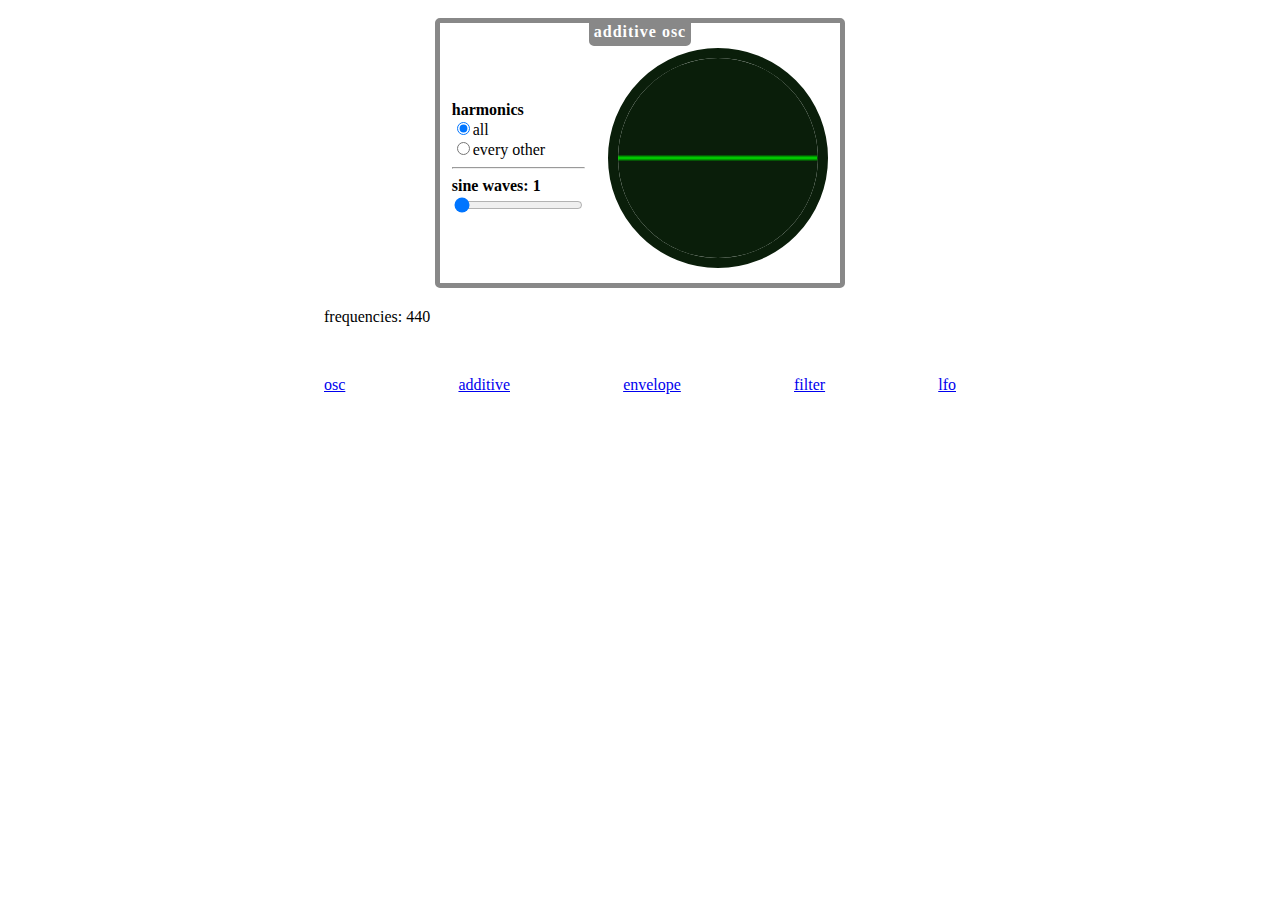
==== additive_demo.html @ db3492fe "added navigation" ====
<head>
  <title>oscilator!</title>
  <script src="scope.js"></script>
  <script src="additive_demo.js"></script>
  <link href="everything.css" rel="stylesheet" type="text/css"></link>
</head>
<body>
  <div class="moduleContainer">
    <div class="module osc">
      <div class="tag">additive osc</div>
      <div class="controlls">
        <label class="block" for="modeControl">harmonics</label>
        <input class="modeControl" type="radio" name="mode" value="sawtooth" checked>all</input><br>
        <input class="modeControl" type="radio" name="mode" value="square">every other</input><br>
        <hr>
        <label class="block" for="wavesControl">sine waves: <span class="wavesDisplay"></span></label>
        <input class="wavesControl" type="range" min="1" max="25" step="1" value="1"></input>
      </div>
      <div class="scopeContainer">
        <canvas class="scope smallScope"></canvas>
      </div>
    </div>
  </div>
  <div class="frequencies"></div>

  <div class="navContainer">
    <a href="osc_demo.html">osc</a>
    <a href="additive_demo.html">additive</a>
    <a href="envelope_demo.html">envelope</a>
    <a href="filter_demo.html">filter</a>
    <a href="lfo_demo.html">lfo</a>
  </div>
</body>
---- everything.css ----
label {
  font-weight: 600;
}

.hidden {
  display: none;
}

.block {
  display: block;
}

.inline-block {
  display: inline-block;
}

.half-width {
  width: 50%;
}

.scope {
  border: 10px solid rgb(10, 30, 10);
  border-radius:200px;
}

.freqGraph {
  height: 275px;
  width: 350px;
}

.smallScope {
  width: 200px;
  height: 200px;
}

.bigScope {
  width: 275px;
  height: 275px;
}

.ADSRGraph {
  width: 200px;
  height: 150px;
}

.moduleContainer {
  display: flex;
  justify-content: center;
}

.navContainer {
  display: flex;
  justify-content: space-between;
  width: 50%;
  margin: 50px auto;
}

.vertContainer {
  display: flex;
  flex-direction: column;
}

.module {
  height: 250px;
  width: 400px;
  border-radius: 5px;
  border: 5px solid #888;
  display: flex;
  position: relative;
  justify-content: space-around;
  align-items: center;
  padding-top: 10px;
  margin: 10px;
}

.module.extraWide {
  width: 600px;
}

.module .tag {
  color: #fff;
  background-color: #888;
  position: absolute;
  margin: 0 auto;
  top: -5px;
  font-weight: 600;
  letter-spacing: 1;
  border:5px solid #888;
  border-radius: 5px;
}

.osc {
  width: 400px;
}

.attackLabel {
  color: #ff4242;
}

.decayLabel {
  color: #45a367;
}

.sustainLabel {
  color: #66e;
}

.releaseLabel {
  color: #c6c;
}

.scopeModule {
  height: 400px;
  width: 350px;
}

.scopeToggle {
  position: absolute;
  margin: 0 auto;
  bottom: 0;
  left: 0;
}

.xmodContainer {
  margin-left: 10px;
}

.frequencies {
  width: 50%;
  margin: 10px auto;
}
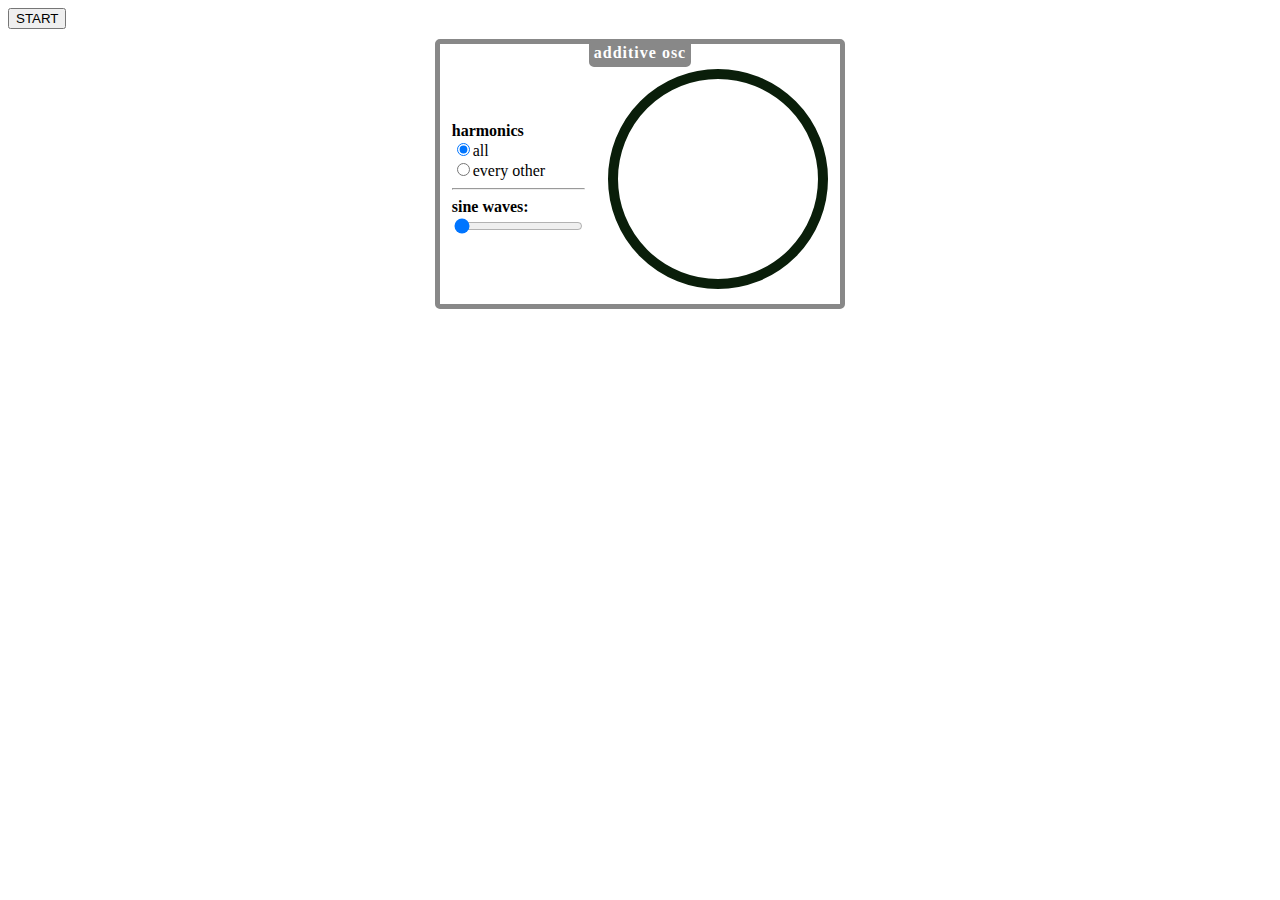
==== commit 693a2c92: "start buttons" ====
--- a/additive_demo.html
+++ b/additive_demo.html
@@ -5,6 +5,7 @@
   <link href="everything.css" rel="stylesheet" type="text/css"></link>
 </head>
 <body>
+  <button id="start">START</button>
   <div class="moduleContainer">
     <div class="module osc">
       <div class="tag">additive osc</div>
@@ -21,14 +22,6 @@
       </div>
     </div>
   </div>
-  <div class="frequencies"></div>
-
-  <div class="navContainer">
-    <a href="osc_demo.html">osc</a>
-    <a href="additive_demo.html">additive</a>
-    <a href="envelope_demo.html">envelope</a>
-    <a href="filter_demo.html">filter</a>
-    <a href="lfo_demo.html">lfo</a>
-  </div>
+  <span class="frequencies"></span>
 </body>
 
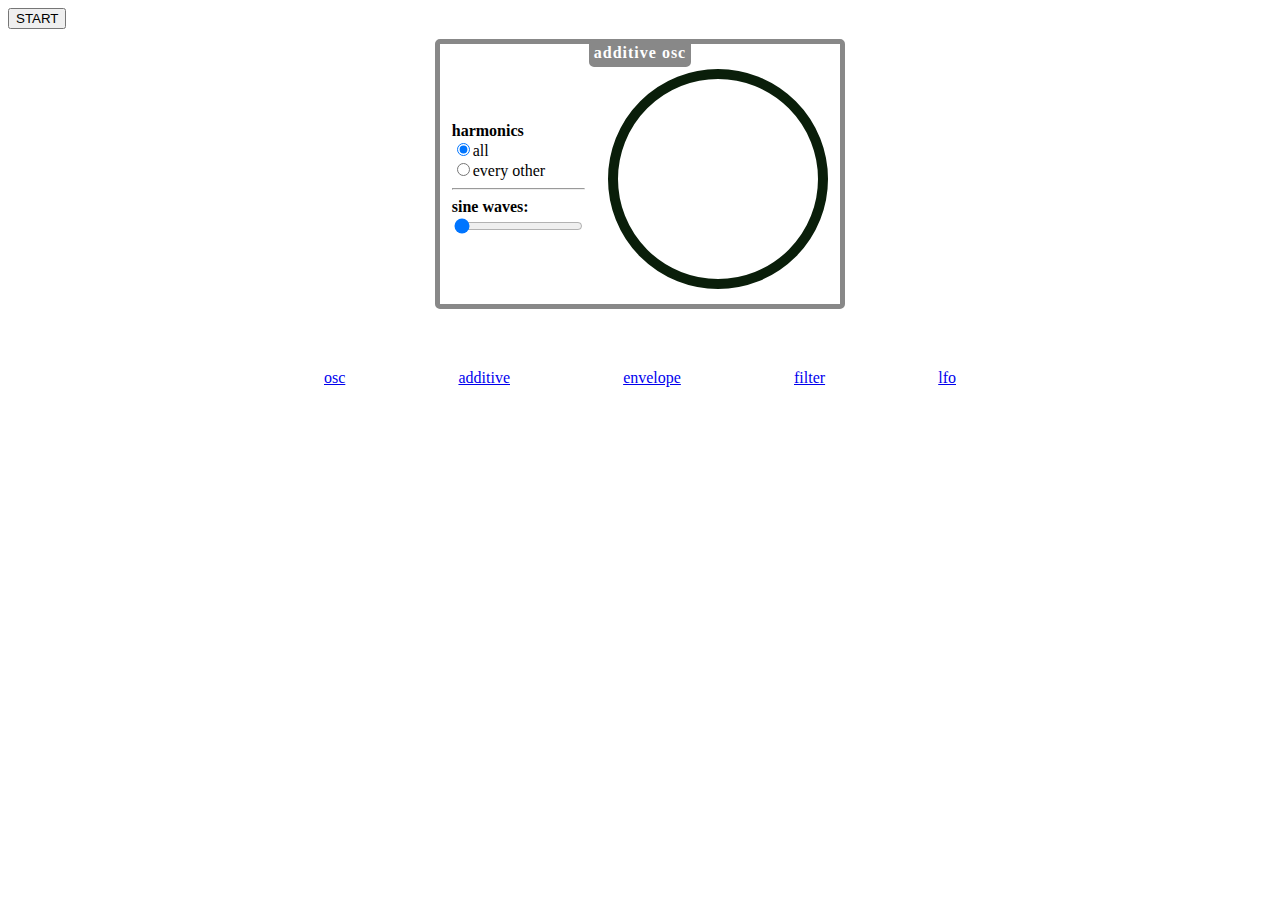
==== commit afd5f90f: "Merge branch 'master' of github.com:BordenJardine/synthDemo" ====
--- a/additive_demo.html
+++ b/additive_demo.html
@@ -22,6 +22,14 @@
       </div>
     </div>
   </div>
-  <span class="frequencies"></span>
+  <div class="frequencies"></div>
+
+  <div class="navContainer">
+    <a href="osc_demo.html">osc</a>
+    <a href="additive_demo.html">additive</a>
+    <a href="envelope_demo.html">envelope</a>
+    <a href="filter_demo.html">filter</a>
+    <a href="lfo_demo.html">lfo</a>
+  </div>
 </body>
 
